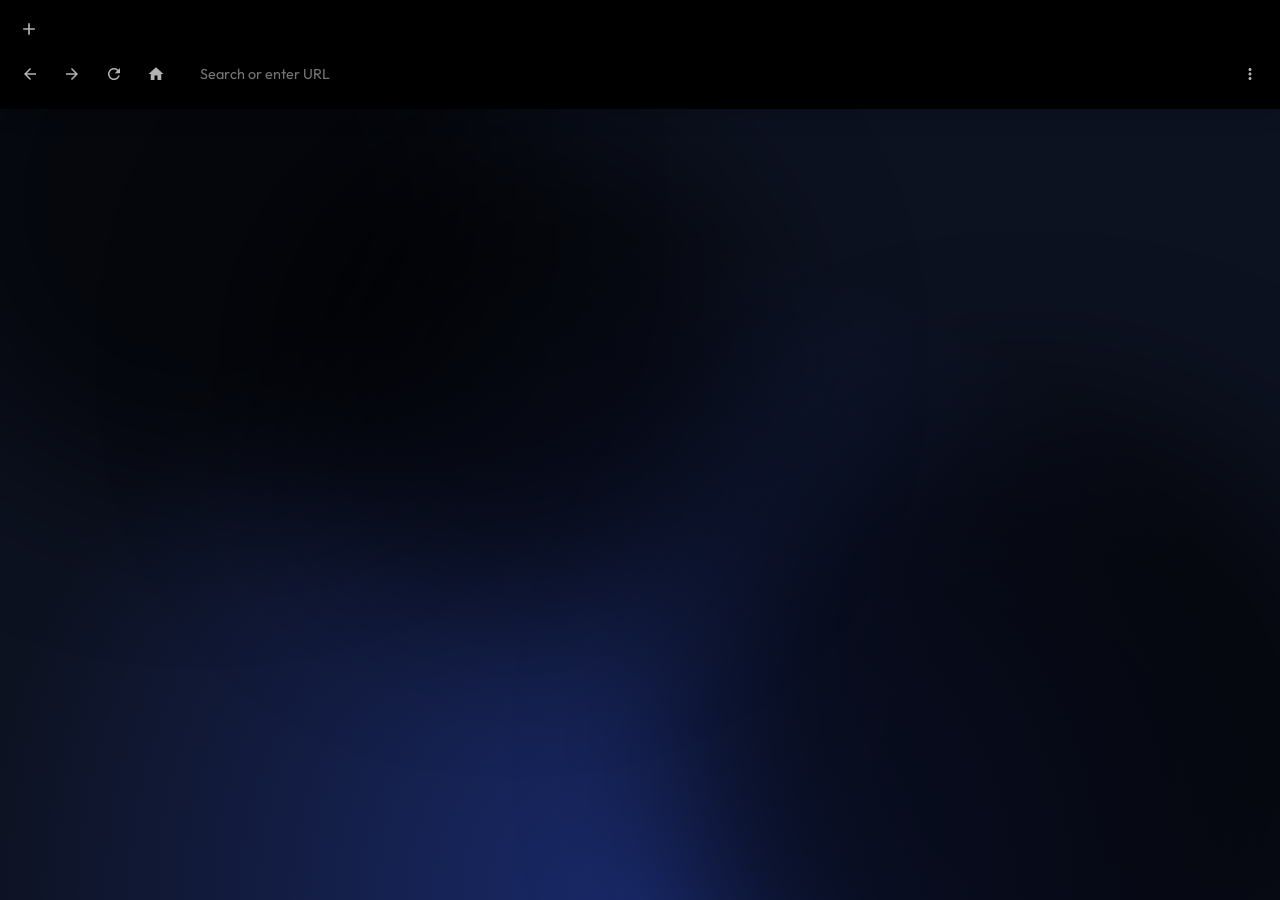
==== app.html @ 9f2b8268 "Update app.html" ====
<!DOCTYPE html>
<html lang="en">
<head>
    <meta charset="UTF-8" />
    <meta name="viewport" content="width=device-width, initial-scale=1.0" />
    <title>Celestial Browser</title>
    <style>
        @import url('https://fonts.googleapis.com/css2?family=Outfit:wght@300;400;500;700&display=swap');

        :root {
            --aurora-green: #000000;
            --aurora-blue: #000000;
            --aurora-purple: #000000;
            --glass-bg: #000000;
            --glass-border: #000000;
            --tab-active-bg: rgba(255, 255, 255, 0.15);
            --tab-inactive-bg: rgba(0, 0, 0, 0.2);
            --text-main: #ffffff;
            --text-muted: rgba(255, 255, 255, 0.5);
        }

        body {
            margin: 0;
            height: 100vh;
            background: #050714;
            font-family: 'Outfit', sans-serif;
            overflow: hidden;
            color: var(--text-main);
            display: flex;
            flex-direction: column;
        }

        .aurora-bg {
            position: fixed;
            top: 0; left: 0; width: 100%; height: 100%;
            z-index: 0;
            pointer-events: none;
            background: radial-gradient(circle at 50% 100%, #1a2a6c, #0d1221 60%);
        }

        .aurora-blob {
            position: absolute;
            border-radius: 50%;
            filter: blur(80px);
            opacity: 0.6;
            animation: floatAurora 20s infinite alternate cubic-bezier(0.4, 0, 0.2, 1);
        }

        .blob-1 { background: var(--aurora-green); width: 600px; height: 600px; top: -100px; left: -100px; }
        .blob-2 { background: var(--aurora-blue); width: 700px; height: 700px; bottom: -200px; right: -100px; animation-delay: -5s; }
        .blob-3 { background: var(--aurora-purple); width: 500px; height: 500px; top: 40%; left: 40%; transform: translate(-50%, -50%); animation-delay: -10s; }

        @keyframes floatAurora {
            0% { transform: translate(0, 0) scale(1); opacity: 0.4; }
            50% { transform: translate(50px, -50px) scale(1.1); opacity: 0.7; }
            100% { transform: translate(-30px, 40px) scale(0.9); opacity: 0.5; }
        }

        #browser-chrome {
            height: auto;
            min-height: 80px;
            padding-bottom: 8px;
            background: var(--glass-bg);
            backdrop-filter: blur(15px);
            -webkit-backdrop-filter: blur(15px);
            border-bottom: 1px solid var(--glass-border);
            display: flex;
            flex-direction: column;
            z-index: 100;
            position: relative;
            box-shadow: 0 4px 20px rgba(0,0,0,0.2);
        }

        #tabs-strip {
            height: 40px;
            display: flex;
            align-items: flex-end;
            padding: 8px 12px 0 12px;
            gap: 6px;
            overflow-x: auto;
            scrollbar-width: none;
        }

        .tab {
            flex: 0 1 200px;
            min-width: 100px;
            height: 34px;
            background: var(--tab-inactive-bg);
            border-radius: 12px 12px 0 0;
            display: flex;
            align-items: center;
            justify-content: space-between;
            padding: 0 12px;
            font-size: 0.85rem;
            color: var(--text-muted);
            cursor: pointer;
            position: relative;
            transition: all 0.2s ease;
            border: 1px solid transparent;
            border-bottom: none;
            user-select: none;
        }

        .tab:hover {
            background: rgba(255,255,255,0.08);
        }

        .tab.active {
            background: var(--tab-active-bg);
            color: var(--text-main);
            height: 38px;
            border-color: var(--glass-border);
            box-shadow: 0 -2px 10px rgba(0,0,0,0.2);
        }

        .tab-title {
            white-space: nowrap;
            overflow: hidden;
            text-overflow: ellipsis;
            flex-grow: 1;
            margin-right: 8px;
            pointer-events: none;
        }

        .tab-close {
            width: 20px;
            height: 20px;
            border-radius: 50%;
            display: flex;
            align-items: center;
            justify-content: center;
            opacity: 0.6;
            font-size: 12px;
            transition: all 0.2s;
        }

        .tab-close:hover {
            background: rgba(255,255,255,0.2);
            color: white;
            opacity: 1;
        }

        #new-tab-btn {
            width: 34px;
            height: 34px;
            display: flex;
            align-items: center;
            justify-content: center;
            cursor: pointer;
            opacity: 0.7;
            transition: opacity 0.2s;
            margin-bottom: 2px;
            border-radius: 50%;
        }
        #new-tab-btn:hover { 
            opacity: 1; 
            background: rgba(255,255,255,0.1);
        }

        #nav-toolbar {
            flex-grow: 1;
            display: flex;
            align-items: center;
            padding: 8px 15px;
            gap: 12px;
            position: relative; 
        }

        .nav-btn {
            background: none;
            border: none;
            color: var(--text-main);
            opacity: 0.7;
            cursor: pointer;
            padding: 6px;
            border-radius: 6px;
            display: flex;
            align-items: center;
            justify-content: center;
            transition: all 0.2s;
        }

        .nav-btn:hover {
            background: rgba(255,255,255,0.1);
            opacity: 1;
        }

        .nav-btn svg { width: 18px; height: 18px; fill: currentColor; }

        #omnibox-container {
            flex-grow: 1;
            position: relative;
        }

        #omnibox {
            width: 100%;
            background: rgba(0,0,0,0.2);
            border: 1px solid var(--glass-border);
            border-radius: 20px;
            padding: 8px 16px;
            color: white;
            font-family: 'Outfit', sans-serif;
            font-size: 0.9rem;
            outline: none;
            transition: all 0.3s;
            box-sizing: border-box;
        }

        #omnibox:focus {
            background: rgba(0,0,0,0.4);
            border-color: var(--aurora-blue);
            box-shadow: 0 0 15px rgba(5, 117, 230, 0.2);
        }

        #more-menu-btn {
            position: relative;
        }

        #more-menu {
            position: absolute;
            top: 50px; 
            right: 15px;
            width: 220px; 
            background: rgba(30, 30, 35, 0.95);
            border: 1px solid var(--glass-border);
            border-radius: 12px;
            padding: 6px;
            display: none;
            flex-direction: column;
            gap: 4px;
            backdrop-filter: blur(20px);
            -webkit-backdrop-filter: blur(20px);
            box-shadow: 0 10px 40px rgba(0,0,0,0.5);
            z-index: 200;
            animation: menuFade 0.2s ease;
        }

        @keyframes menuFade { from { opacity: 0; transform: translateY(-10px); } to { opacity: 1; transform: translateY(0); } }

        .menu-item {
            background: none;
            border: none;
            color: var(--text-main);
            padding: 10px 12px;
            text-align: left;
            cursor: pointer;
            border-radius: 8px;
            font-size: 0.9rem;
            font-family: 'Outfit', sans-serif;
            transition: background 0.2s;
            display: flex;
            align-items: center;
            gap: 10px;
        }

        .menu-item:hover {
            background: rgba(255,255,255,0.1);
        }

        .menu-item svg {
            width: 16px; height: 16px; opacity: 0.8;
        }

        #browser-viewport {
            flex-grow: 1;
            position: relative;
            z-index: 10;
        }

        .tab-content {
            width: 100%;
            height: 100%;
            border: none;
            display: none;
            background: white;
        }

        .tab-content.active {
            display: block;
        }

        #home-screen {
            position: absolute;
            top: 0; left: 0;
            width: 100%; height: 100%;
            display: none;
            flex-direction: column;
            justify-content: center;
            align-items: center;
            z-index: 5;
        }

        .home-card {
            text-align: center;
            padding: 40px 60px;
            background: rgba(255,255,255,0.03);
            border: 1px solid var(--glass-border);
            border-radius: 24px;
            backdrop-filter: blur(10px);
            width: 90%;
            max-width: 500px;
            animation: fadeIn 0.5s ease;
        }

        @keyframes fadeIn { from { opacity: 0; transform: translateY(10px); } to { opacity: 1; transform: translateY(0); } }

        .home-title {
            font-size: 3rem;
            font-weight: 700;
            margin: 0 0 10px 0;
            background: linear-gradient(135deg, #fff 30%, #a5f3fc 100%);
            -webkit-background-clip: text;
            -webkit-text-fill-color: transparent;
        }

        .home-subtitle {
            color: var(--text-muted);
            margin-bottom: 30px;
            font-weight: 300;
        }

        .home-input {
            width: 100%;
            padding: 15px 20px;
            border-radius: 12px;
            border: 1px solid var(--glass-border);
            background: rgba(0,0,0,0.3);
            color: white;
            font-family: inherit;
            font-size: 1rem;
            outline: none;
            box-sizing: border-box;
            transition: 0.3s;
        }

        .home-input:focus {
            border-color: var(--aurora-green);
            background: rgba(0,0,0,0.5);
        }

        #particle-canvas {
            position: fixed;
            top: 0; left: 0; width: 100%; height: 100%;
            pointer-events: none;
            z-index: 1;
        }
        .particle {
            position: absolute; background: white; border-radius: 50%;
            animation: twinkle linear infinite; opacity: 0;
        }
        @keyframes twinkle { 0% {opacity:0;} 50% {opacity:0.8;} 100% {opacity:0;} }
    </style>

    <script src="transit/index.js"></script>
    <script src="eggs/scramjet.controller.js"></script>
    <script src="config.js"></script>
</head>

<body>

    <div class="aurora-bg">
        <div class="aurora-blob blob-1"></div>
        <div class="aurora-blob blob-2"></div>
        <div class="aurora-blob blob-3"></div>
    </div>
    <div id="particle-canvas"></div>

    <div id="browser-chrome">
        <div id="tabs-strip">
            <div id="new-tab-btn" onclick="tabManager.createTab()">
                <svg viewBox="0 0 24 24" width="20" height="20" fill="white"><path d="M19 13h-6v6h-2v-6H5v-2h6V5h2v6h6v2z"/></svg>
            </div>
        </div>

        <div id="nav-toolbar">
            <button class="nav-btn" onclick="tabManager.goBack()" title="Back">
                <svg viewBox="0 0 24 24"><path d="M20 11H7.83l5.59-5.59L12 4l-8 8 8 8 1.41-1.41L7.83 13H20v-2z"/></svg>
            </button>
            <button class="nav-btn" onclick="tabManager.goForward()" title="Forward">
                <svg viewBox="0 0 24 24"><path d="M12 4l-1.41 1.41L16.17 11H4v2h12.17l-5.58 5.59L12 20l8-8z"/></svg>
            </button>
            <button class="nav-btn" onclick="tabManager.reload()" title="Refresh">
                <svg viewBox="0 0 24 24"><path d="M17.65 6.35C16.2 4.9 14.21 4 12 4c-4.42 0-7.99 3.58-7.99 8s3.57 8 7.99 8c3.73 0 6.84-2.55 7.73-6h-2.08c-.82 2.33-3.04 4-5.65 4-3.31 0-6-2.69-6-6s2.69-6 6-6c1.66 0 3.14.69 4.22 1.78L13 11h7V4l-2.35 2.35z"/></svg>
            </button>
            <button class="nav-btn" onclick="tabManager.goHome()" title="Home">
                <svg viewBox="0 0 24 24"><path d="M10 20v-6h4v6h5v-8h3L12 3 2 12h3v8z"/></svg>
            </button>

            <div id="omnibox-container">
                <input type="text" id="omnibox" placeholder="Search or enter URL" autocomplete="off">
            </div>

            <button class="nav-btn" id="more-menu-btn" onclick="tabManager.toggleMenu(event)" title="More">
                <svg viewBox="0 0 24 24"><path d="M12 8c1.1 0 2-.9 2-2s-.9-2-2-2-2 .9-2 2 .9 2 2 2zm0 2c-1.1 0-2 .9-2 2s.9 2 2 2 2-.9 2-2-.9-2-2-2zm0 6c-1.1 0-2 .9-2 2s.9 2 2 2 2-.9 2-2-.9-2-2-2z"/></svg>
            </button>

            <div id="more-menu">
                <button class="menu-item" onclick="tabManager.injectEruda()">
                    <svg viewBox="0 0 24 24" fill="currentColor"><path d="M20 4H4c-1.1 0-1.99.9-1.99 2L2 18c0 1.1.9 2 2 2h16c1.1 0 2-.9 2-2V6c0-1.1-.9-2-2-2zm-5 14H4v-4h11v4zm0-5H4V9h11v4zm5 5h-4V9h4v9z"/></svg>
                    Inject Eruda
                </button>
            </div>
        </div>
    </div>

    <div id="browser-viewport">
        <div id="home-screen">
            <div class="home-card">
                <div class="home-title">Celestial</div>
                <div class="home-subtitle">67 or 21?</div>
                <input type="text" class="home-input" placeholder="Search or Type URL Here" onkeydown="if(event.key==='Enter') tabManager.navigate(this.value)">
            </div>
        </div>
    </div>

    <script>
        const connection = new BareMux.BareMuxConnection("/transit/worker.js");
        const store = {
            wispurl: (typeof _CONFIG !== 'undefined' && _CONFIG?.wispurl) || (location.protocol === "https:" ? "wss" : "ws") + "://" + location.host + "/wisp/",
            bareurl: (typeof _CONFIG !== 'undefined' && _CONFIG?.bareurl) || (location.protocol === "https:" ? "https" : "http") + "://" + location.host + "/bare/",
        };

        const scramjet = new ScramjetController({
            files: {
                wasm: "/eggs/scramjet.wasm.wasm",
                worker: "/eggs/scramjet.worker.js",
                client: "/eggs/scramjet.client.js",
                shared: "/eggs/scramjet.shared.js",
                sync: "/eggs/scramjet.sync.js",
            },
        });
        scramjet.init();
        if ('serviceWorker' in navigator) navigator.serviceWorker.register("./sw.js");

        async function setupTransport() {
            try {
                await connection.setTransport("/othertransit/index.mjs", [{ wisp: store.wispurl }]);
            } catch (e) {
                console.warn("Wisp transport failed, falling back to Bare:", e);
                try { await connection.setTransport("/baremod/index.mjs", [store.bareurl]); } catch (e2) {}
            }
        }
        setupTransport();

        class TabManager {
            constructor() {
                this.tabs = [];
                this.activeTabId = null;
                this.tabsContainer = document.getElementById('tabs-strip');
                this.viewport = document.getElementById('browser-viewport');
                this.omnibox = document.getElementById('omnibox');
                this.homeScreen = document.getElementById('home-screen');
                this.newTabBtn = document.getElementById('new-tab-btn');
                this.menu = document.getElementById('more-menu');

                this.omnibox.addEventListener('keydown', (e) => {
                    if (e.key === 'Enter') this.navigate(this.omnibox.value);
                });

                window.addEventListener('click', (e) => {
                    if (!e.target.closest('#more-menu-btn') && !e.target.closest('#more-menu')) {
                        this.menu.style.display = 'none';
                    }
                });

                this.createTab();
                setInterval(() => this.monitorActiveTab(), 500);
            }

            toggleMenu(e) {
                if (e) e.stopPropagation();
                this.menu.style.display = this.menu.style.display === 'flex' ? 'none' : 'flex';
            }

            openInBlob() {
                const tab = this.tabs.find(t => t.id === this.activeTabId);
                if (!tab || !tab.frame || tab.isHome) return;

                try {
                    const internalUrl = tab.frame.frame.contentWindow.location.href;
                    const html = `
                        <!DOCTYPE html>
                        <html style="margin:0; height:100%; overflow:hidden;">
                        <head><title>${tab.title}</title></head>
                        <body style="margin:0; height:100%; overflow:hidden;">
                        <iframe src="${internalUrl}" style="border:none; width:100%; height:100%;"></iframe>
                        </body>
                        </html>
                    `;
                    const blob = new Blob([html], {type: 'text/html'});
                    const url = URL.createObjectURL(blob);
                    window.open(url, '_blank');
                    this.menu.style.display = 'none';
                } catch(e) {
                    alert("Could not access frame URL.");
                }
            }

            openSiteInBlob() {
                try {
                    const html = `
                        <!DOCTYPE html>
                        <html style="margin:0; height:100%; overflow:hidden;">
                        <head><title>Celestial Browser</title></head>
                        <body style="margin:0; height:100%; overflow:hidden;">
                        <iframe src="${window.location.href}" style="border:none; width:100%; height:100%;"></iframe>
                        </body>
                        </html>
                    `;
                    const blob = new Blob([html], {type: 'text/html'});
                    const url = URL.createObjectURL(blob);
                    window.open(url, '_blank');
                    this.menu.style.display = 'none';
                } catch(e) {
                    alert("Failed to open site in blob.");
                }
            }

            injectEruda() {
                const tab = this.tabs.find(t => t.id === this.activeTabId);
                if (!tab || !tab.frame || tab.isHome) return;

                try {
                    const doc = tab.frame.frame.contentDocument;
                    if (doc.getElementById('eruda-loader')) return; 

                    const script = doc.createElement('script');
                    script.id = 'eruda-loader';
                    script.src = 'https://cdn.jsdelivr.net/npm/eruda';
                    script.onload = () => {
                        if (doc.defaultView.eruda) doc.defaultView.eruda.init();
                    };
                    doc.head.appendChild(script);
                    this.menu.style.display = 'none';
                } catch(e) {
                    alert("Cannot inject Eruda: restricted access to frame.");
                }
            }

            monitorActiveTab() {
                const tab = this.tabs.find(t => t.id === this.activeTabId);
                if (!tab || !tab.frame || tab.isHome) return;

                try {
                    const internalLoc = tab.frame.frame.contentWindow.location.href;
                    if (internalLoc && internalLoc.includes('/eggs/run/')) {
                        const rawUrl = internalLoc.split('/eggs/run/')[1];
                        if (rawUrl) {
                            const decodedUrl = decodeURIComponent(rawUrl);
                            if (decodedUrl !== tab.url) {
                                tab.url = decodedUrl;
                                if (document.activeElement !== this.omnibox) {
                                    this.omnibox.value = decodedUrl;
                                }
                                let pageTitle = decodedUrl;
                                try {
                                    if (tab.frame.frame.contentDocument.title) {
                                        pageTitle = tab.frame.frame.contentDocument.title;
                                    }
                                } catch(e) {}
                                this.updateTabTitle(tab.id, pageTitle);
                            }
                        }
                    }
                } catch (e) {}
            }

            createTab(url = null) {
                const id = 'tab-' + Date.now();
                const tab = {
                    id: id,
                    title: 'New Tab',
                    url: url || '',
                    frame: null,
                    isHome: true
                };
                this.tabs.push(tab);
                this.renderTabUI(tab);
                this.switchTab(id);
                if (url) this.navigate(url);
            }

            closeTab(id, event) {
                if (event) event.stopPropagation();
                const index = this.tabs.findIndex(t => t.id === id);
                if (index === -1) return;
                const tabToDelete = this.tabs[index];
                if (tabToDelete.frame) tabToDelete.frame.frame.remove();
                this.tabs.splice(index, 1);
                document.getElementById(id).remove();
                if (this.activeTabId === id) {
                    if (this.tabs.length > 0) {
                        const newIndex = Math.max(0, index - 1);
                        this.switchTab(this.tabs[newIndex].id);
                    } else {
                        this.createTab();
                    }
                }
            }

            switchTab(id) {
                this.activeTabId = id;
                const activeTab = this.tabs.find(t => t.id === id);
                document.querySelectorAll('.tab').forEach(el => el.classList.remove('active'));
                document.getElementById(id).classList.add('active');
                this.omnibox.value = activeTab.url;
                this.tabs.forEach(t => {
                    if (t.frame) t.frame.frame.style.display = (t.id === id && !t.isHome) ? 'block' : 'none';
                });
                this.homeScreen.style.display = activeTab.isHome ? 'flex' : 'none';
            }

            renderTabUI(tab) {
                const el = document.createElement('div');
                el.className = 'tab';
                el.id = tab.id;
                el.onclick = () => this.switchTab(tab.id);
                el.innerHTML = `<span class="tab-title">${tab.title}</span><span class="tab-close" onclick="tabManager.closeTab('${tab.id}', event)">✕</span>`;
                this.tabsContainer.insertBefore(el, this.newTabBtn);
            }

            updateTabTitle(id, title) {
                const tab = this.tabs.find(t => t.id === id);
                if (tab) {
                    tab.title = title;
                    const el = document.getElementById(id);
                    if (el) el.querySelector('.tab-title').innerText = title;
                }
            }

            formatUrl(input) {
                let url = input.trim();
                if (!url) return '';
                const isUrl = url.includes('.') && !url.includes(' ');
                if (!isUrl) return "https://duckduckgo.com/?q=" + encodeURIComponent(url);
                if (!url.startsWith('http')) return 'https://' + url;
                return url;
            }

            navigate(input) {
                const url = this.formatUrl(input);
                if (!url) return;
                const tab = this.tabs.find(t => t.id === this.activeTabId);
                if (!tab) return;
                tab.url = url;
                tab.isHome = false;
                this.omnibox.value = url;
                this.updateTabTitle(tab.id, url);
                this.homeScreen.style.display = 'none';
                if (!tab.frame) {
                    tab.frame = scramjet.createFrame();
                    tab.frame.frame.className = 'tab-content';
                    this.viewport.appendChild(tab.frame.frame);
                }
                tab.frame.frame.style.display = 'block';
                tab.frame.go(url);
            }

            goBack() {
                const tab = this.tabs.find(t => t.id === this.activeTabId);
                if (tab && tab.frame) try { tab.frame.frame.contentWindow.history.back(); } catch(e){}
            }

            goForward() {
                const tab = this.tabs.find(t => t.id === this.activeTabId);
                if (tab && tab.frame) try { tab.frame.frame.contentWindow.history.forward(); } catch(e){}
            }

            reload() {
                const tab = this.tabs.find(t => t.id === this.activeTabId);
                if (tab && tab.frame) tab.frame.go(tab.url);
            }

            goHome() {
                const tab = this.tabs.find(t => t.id === this.activeTabId);
                if (tab) {
                    tab.isHome = true;
                    tab.url = '';
                    tab.title = "New Tab";
                    this.updateTabTitle(tab.id, "New Tab");
                    this.omnibox.value = '';
                    if (tab.frame) tab.frame.frame.style.display = 'none';
                    this.homeScreen.style.display = 'flex';
                }
            }
        }

        window.tabManager = new TabManager();

        const pCanvas = document.getElementById('particle-canvas');
        for (let i = 0; i < 60; i++) {
            const p = document.createElement("div");
            p.className = "particle";
            p.style.left = Math.random() * 100 + "%";
            p.style.top = Math.random() * 100 + "%";
            const s = 1 + Math.random() * 2; 
            p.style.width = p.style.height = s + "px";
            p.style.animationDuration = (3 + Math.random() * 4) + "s";
            p.style.animationDelay = (Math.random() * 5) + "s";
            pCanvas.appendChild(p);
        }
    </script>
</body>
</html>
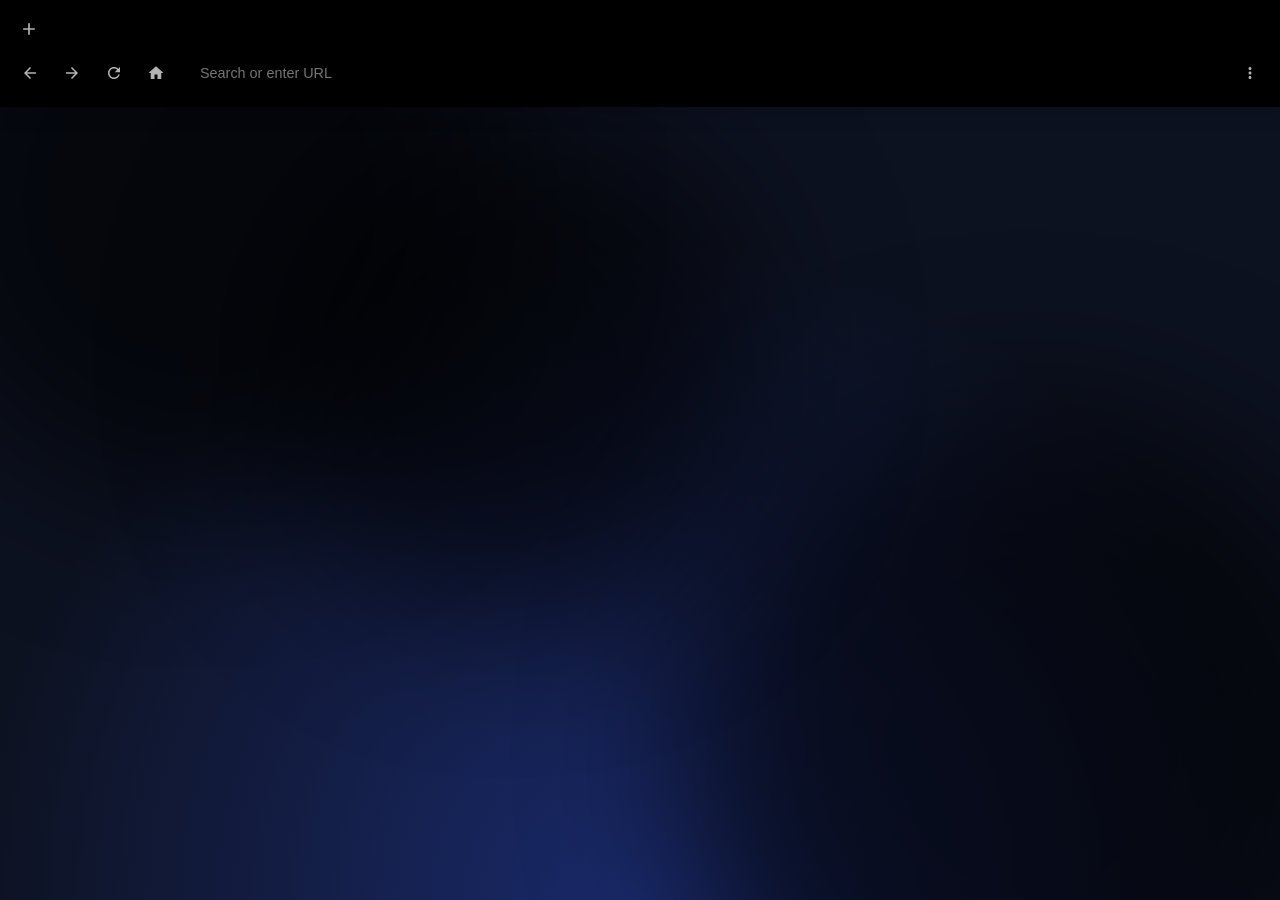
==== commit b9186025: "Update app.html" ====
--- a/app.html
+++ b/app.html
@@ -3,9 +3,9 @@
 <head>
     <meta charset="UTF-8" />
     <meta name="viewport" content="width=device-width, initial-scale=1.0" />
-    <title>Celestial Browser</title>
+    <title>App For Kids!</title>
     <style>
-        @import url('https://fonts.googleapis.com/css2?family=Outfit:wght@300;400;500;700&display=swap');
+        @import url('https://fonts.googleapis.com/css2?family=Vt323:wght@300;400;500;700&display=swap');
 
         :root {
             --aurora-green: #000000;
@@ -23,7 +23,7 @@
             margin: 0;
             height: 100vh;
             background: #050714;
-            font-family: 'Outfit', sans-serif;
+            font-family: 'Vt323', sans-serif;
             overflow: hidden;
             color: var(--text-main);
             display: flex;
@@ -397,7 +397,7 @@
             <div id="more-menu">
                 <button class="menu-item" onclick="tabManager.injectEruda()">
                     <svg viewBox="0 0 24 24" fill="currentColor"><path d="M20 4H4c-1.1 0-1.99.9-1.99 2L2 18c0 1.1.9 2 2 2h16c1.1 0 2-.9 2-2V6c0-1.1-.9-2-2-2zm-5 14H4v-4h11v4zm0-5H4V9h11v4zm5 5h-4V9h4v9z"/></svg>
-                    Inject Eruda
+                    Inject Dev Tools
                 </button>
             </div>
         </div>
@@ -406,8 +406,8 @@
     <div id="browser-viewport">
         <div id="home-screen">
             <div class="home-card">
-                <div class="home-title">Celestial</div>
-                <div class="home-subtitle">67 or 21?</div>
+                <div class="home-title">NXON</div>
+                <div class="home-subtitle">NXON ON TOP!!</div>
                 <input type="text" class="home-input" placeholder="Search or Type URL Here" onkeydown="if(event.key==='Enter') tabManager.navigate(this.value)">
             </div>
         </div>
